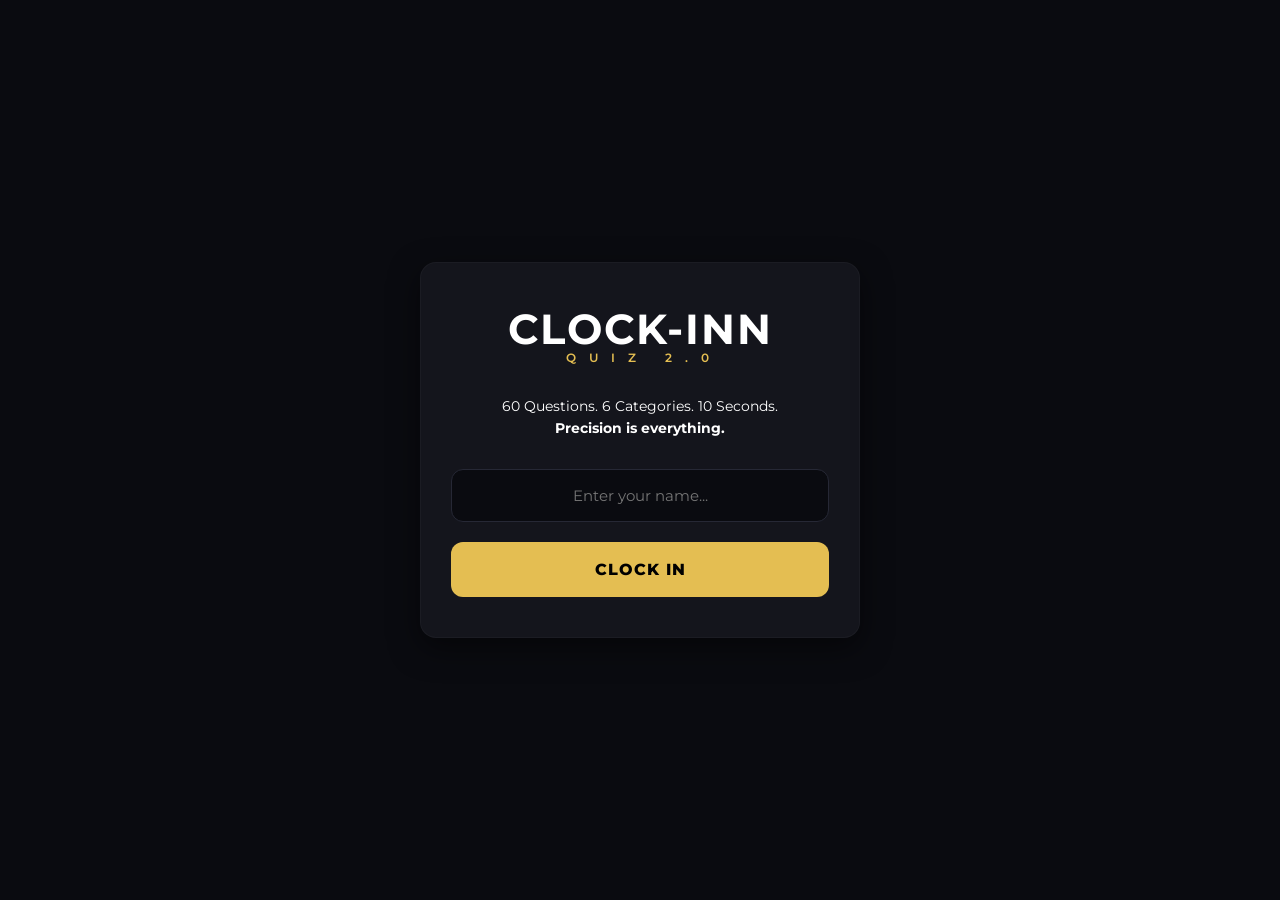
==== index.html @ 5dc10d78 "Add gear animation and update logo text" ====
<!DOCTYPE html>
<html lang="de">
<head>
    <meta charset="UTF-8">
    <meta name="viewport" content="width=device-width, initial-scale=1.0, maximum-scale=1.0, user-scalable=no">
    <title>Clock Inn Quiz 2.0</title>
    <link href="https://fonts.googleapis.com/css2?family=Montserrat:wght@400;500;600;700;800&display=swap" rel="stylesheet">
    <link rel="stylesheet" href="style.css">
</head>
<body>

    <div class="bg-gears">
        <div class="gear gear-1"></div>
        <div class="gear gear-2"></div>
        <div class="gear gear-3"></div>
    </div>

    <div id="app">
        <section id="start-screen" class="screen active">
            <div class="login-card">
                <div class="logo-container">
                    <h1 class="logo-text">CLOCK-INN</h1>
                    <p class="logo-sub">Q U I Z &nbsp; 2 . 0</p>
                </div>
                <div class="intro-text">
                    <p>60 Questions. 6 Categories. 10 Seconds.</p>
                    <p class="highlight">Precision is everything.</p>
                </div>
                <div class="input-group">
                    <input type="text" id="player-name" placeholder="Enter your name..." autocomplete="off">
                </div>
                <button id="start-btn" class="primary-btn">CLOCK IN</button>
            </div>
        </section>

        <section id="quiz-screen" class="screen">
            <header class="quiz-header">
                <span id="topic-display" class="category"></span>
                <span id="streak-badge" class="streak-badge"></span>
                <span id="phase-badge" class="phase-badge"></span>
                <span id="question-counter" class="question-progress"></span>
            </header>
            <div class="timer-section">
                <div class="timer-ring">
                    <div id="clock-hand"></div>
                    <span id="time-display">10</span>
                </div>
            </div>
            <div class="question-section">
                <h2 id="question-text"></h2>
            </div>
            <div id="answers-container" class="options-section"></div>
            <div class="score-section">
                <p>SCORE</p>
                <div id="score-container" class="score-container">
                    <span id="score-display">0</span>
                </div>
            </div>
        </section>

        <section id="event-screen" class="screen transition-screen">
            <h1 id="event-title"></h1>
            <p id="event-desc"></p>
        </section>

        <section id="result-screen" class="screen">
            <div class="login-card result-card">
                <h2>SHIFT ENDED</h2>
                <h3 id="result-name" class="result-name"></h3>
                <div class="stats-box">
                    <p>Final Score: <span id="final-score" class="highlight-score"></span></p>
                    <p>Max Streak: <span id="final-max-streak"></span></p>
                </div>
                <p id="mail-status" class="status-text">Transmitting Data...</p>
            </div>
        </section>
    </div>

    <script src="script.js"></script>
</body>
</html>
---- style.css ----
/* ================= GLOBALS ================= */
:root {
    --bg-main: #0a0b10;
    --bg-card: #14151c;
    --bg-input: #0a0b10;
    --bg-button: #1a1b24;
    --accent-yellow: #e4be52;
    --accent-orange: #f28b24;
    --accent-blue: #00e5ff;
    --color-correct: #2ecc71;
    --color-wrong: #e74c3c;
    --color-critical: #ff4757;
    --text-main: #ffffff;
    --text-muted: #a0a0a0;
    --border-color: #262835;
}

* {
    margin: 0;
    padding: 0;
    box-sizing: border-box;
    font-family: 'Montserrat', sans-serif;
    -webkit-tap-highlight-color: transparent;
}

body {
    background-color: var(--bg-main);
    color: var(--text-main);
    display: flex;
    justify-content: center;
    align-items: center;
    min-height: 100vh;
    overflow: hidden; 
    transition: box-shadow 1s ease, background-color 1s ease;
}

/* RED ALERT MODE - Pulsierende Vignette für Hard Mode */
body.red-alert-mode {
    box-shadow: inset 0 0 100px rgba(255, 71, 87, 0.15);
    animation: alert-pulse 2s infinite alternate;
}

@keyframes alert-pulse {
    0% { box-shadow: inset 0 0 50px rgba(255, 71, 87, 0.05); }
    100% { box-shadow: inset 0 0 150px rgba(255, 71, 87, 0.25); }
}

#app {
    width: 100%;
    max-width: 480px;
    height: 100vh;
    position: relative;
    display: flex;
    flex-direction: column;
}

/* ================= SCREEN LOGIC ================= */
.screen {
    width: 100%;
    height: 100%;
    display: none;
    flex-direction: column;
    padding: 20px;
    position: absolute;
    top: 0;
    left: 0;
    opacity: 0;
    transition: opacity 0.3s ease;
}

.screen.active {
    display: flex;
    opacity: 1;
    z-index: 10;
}

/* ================= START & RESULT SCREEN ================= */
#start-screen, #result-screen { justify-content: center; align-items: center; }

.login-card {
    background-color: var(--bg-card); width: 100%; border-radius: 16px; padding: 40px 30px;
    box-shadow: 0 10px 30px rgba(0, 0, 0, 0.5); display: flex; flex-direction: column; align-items: center;
    border: 1px solid rgba(255, 255, 255, 0.03);
}

.result-card { text-align: center; }
.result-name { color: var(--accent-yellow); font-size: 24px; margin: 10px 0 20px 0; }

.stats-box {
    background: var(--bg-main); width: 100%; padding: 20px; border-radius: 12px;
    margin-bottom: 20px; border: 1px solid var(--border-color);
}
.highlight-score { color: var(--accent-yellow); font-size: 24px; font-weight: 800; }
.status-text { font-size: 12px; color: var(--text-muted); }

.logo-container { text-align: center; margin-bottom: 30px; }
.logo-text { font-size: 42px; font-weight: 700; display: flex; align-items: center; justify-content: center; letter-spacing: 2px; }
.sun-icon { width: 36px; height: 36px; margin: 0 4px; filter: drop-shadow(0 0 10px rgba(228, 190, 82, 0.4)); }
.logo-sub { color: var(--accent-yellow); font-size: 12px; font-weight: 600; letter-spacing: 5px; margin-top: -5px; }

.intro-text { text-align: center; font-size: 14px; margin-bottom: 30px; line-height: 1.6; }
.intro-text .highlight { font-weight: 700; }

.input-group { width: 100%; margin-bottom: 20px; }
.input-group input {
    width: 100%; background-color: var(--bg-input); border: 1px solid var(--border-color); color: var(--text-main);
    padding: 16px; border-radius: 12px; font-size: 15px; text-align: center; outline: none; transition: 0.2s ease;
}
.input-group input:focus { border-color: var(--accent-yellow); }

.primary-btn {
    width: 100%; background-color: var(--accent-yellow); color: #000; border: none; padding: 18px;
    border-radius: 12px; font-size: 16px; font-weight: 800; letter-spacing: 1px; cursor: pointer; transition: 0.2s ease;
}
.primary-btn:active { transform: scale(0.97); background-color: #d1ab43; }

/* ================= QUIZ SCREEN ================= */
#quiz-screen { justify-content: space-between; }

.quiz-header {
    display: flex; justify-content: space-between; align-items: center;
    font-size: 11px; font-weight: 700; color: var(--text-muted); letter-spacing: 1px; margin-bottom: 20px;
}

.streak-badge { color: var(--accent-orange); font-size: 12px; font-weight: 800; opacity: 0; transition: opacity 0.3s ease; }
.streak-badge.active-streak { opacity: 1; text-shadow: 0 0 10px rgba(242, 139, 36, 0.6); animation: pulse 1s infinite; }
.streak-badge.blue-streak { color: var(--accent-blue); text-shadow: 0 0 10px rgba(0, 229, 255, 0.8); }

.phase-badge { color: var(--color-correct); font-size: 12px; font-weight: 800; display: none; text-shadow: 0 0 10px rgba(46, 204, 113, 0.8); }
.phase-badge.active { display: block; animation: pulse-fast 0.6s infinite alternate; }

.timer-section { display: flex; justify-content: center; margin-bottom: 30px; }
.timer-ring {
    position: relative; width: 120px; height: 120px; border-radius: 50%;
    border: 4px solid var(--accent-yellow); display: flex; justify-content: center; align-items: center;
    box-shadow: 0 0 20px rgba(228, 190, 82, 0.2), inset 0 0 10px rgba(228, 190, 82, 0.1);
}

#clock-hand {
    position: absolute; width: 4px; height: 50%; background-color: var(--accent-orange);
    bottom: 50%; left: 50%; transform-origin: bottom center; transform: translateX(-50%) rotate(0deg);
    border-radius: 4px; z-index: 1; transition: transform 0.05s linear;
}

#time-display { position: relative; z-index: 2; font-size: 36px; font-weight: 800; text-shadow: 0 0 10px rgba(0,0,0,0.8); }

.question-section { text-align: center; margin-bottom: 30px; padding: 0 10px; }
#question-text { font-size: 18px; font-weight: 700; line-height: 1.4; }

.options-section { display: flex; flex-direction: column; gap: 12px; margin-bottom: auto; }

.answer-btn {
    background-color: var(--bg-button); border: 1px solid var(--border-color); color: var(--text-main);
    padding: 18px; border-radius: 12px; font-size: 14px; font-weight: 600; letter-spacing: 0.5px;
    text-align: left; cursor: pointer; transition: all 0.2s ease; box-shadow: 0 4px 6px rgba(0, 0, 0, 0.1);
}
.answer-btn:active { transform: scale(0.98); }

.answer-btn.correct { background-color: var(--color-correct); border-color: var(--color-correct); color: #000; font-weight: 800; }
.answer-btn.wrong { background-color: var(--color-wrong); border-color: var(--color-wrong); color: #fff; font-weight: 800; }

/* ================= SCORE & FLAMES ================= */
.score-section { text-align: center; margin-top: 15px; padding-bottom: 20px; }
.score-section p { font-size: 12px; font-weight: 700; color: var(--text-muted); letter-spacing: 2px; margin-bottom: 5px; }

.score-container { display: inline-block; padding: 5px 20px; border-radius: 12px; transition: all 0.3s ease; }
#score-display { font-size: 28px; font-weight: 800; color: var(--accent-yellow); transition: all 0.3s ease; }

.score-container.flames-normal { animation: flicker-orange 0.4s infinite alternate; background: rgba(242, 139, 36, 0.1); }
.score-container.flames-normal #score-display { color: #fff; text-shadow: 0 0 10px #f28b24, 0 0 20px #ff4500, 0 0 30px #ff0000; }

.score-container.flames-blue { animation: flicker-blue 0.4s infinite alternate; background: rgba(0, 229, 255, 0.1); }
.score-container.flames-blue #score-display { color: #fff; text-shadow: 0 0 10px #00e5ff, 0 0 20px #0077ff, 0 0 30px #0000ff; }

/* ================= ANIMATIONS ================= */
@keyframes shake {
    0%, 100% { transform: translateX(0); }
    20%, 60% { transform: translateX(-8px); }
    40%, 80% { transform: translateX(8px); }
}
.shake-active { animation: shake 0.4s ease-in-out; }

@keyframes pulse { 0%, 100% { transform: scale(1); } 50% { transform: scale(1.08); } }
@keyframes pulse-fast { 0% { opacity: 0.5; } 100% { opacity: 1; transform: scale(1.05); } }

@keyframes flicker-orange {
    0% { box-shadow: 0 0 10px #f28b24, inset 0 0 10px #ff4500; }
    100% { box-shadow: 0 0 25px #ff4500, inset 0 0 15px #f28b24; }
}
@keyframes flicker-blue {
    0% { box-shadow: 0 0 10px #00e5ff, inset 0 0 10px #0077ff; }
    100% { box-shadow: 0 0 25px #0077ff, inset 0 0 15px #00e5ff; }
}

/* Transitions */
#event-screen { background: rgba(10, 11, 16, 0.95); backdrop-filter: blur(5px); justify-content: center; align-items: center; z-index: 100; }
#event-title { font-size: 28px; color: var(--accent-yellow); margin-bottom: 10px; letter-spacing: 2px; text-align: center; }
#event-desc { font-size: 16px; color: var(--text-main); margin-bottom: 30px; text-align: center; line-height: 1.5; }
#transition-countdown { font-size: 60px; font-weight: 800; color: var(--accent-orange); animation: pulse 0.8s infinite; }

.fade-in-overlay { display: flex !important; animation: fadeIn 0.4s ease forwards; }
@keyframes fadeIn { from { opacity: 0; } to { opacity: 1; } }

/* Glitch Effect für das Wort WARNING */
.glitch-text {
    color: var(--color-critical);
    font-weight: 800;
    position: relative;
    display: inline-block;
    animation: glitch-skew 1s infinite linear alternate-reverse;
}
.glitch-text::before, .glitch-text::after {
    content: attr(data-text); position: absolute; top: 0; left: 0; width: 100%; height: 100%;
}
.glitch-text::before { left: 2px; text-shadow: -2px 0 #00e5ff; clip: rect(44px, 450px, 56px, 0); animation: glitch-anim 5s infinite linear alternate-reverse; }
.glitch-text::after { left: -2px; text-shadow: -2px 0 #ff4757; clip: rect(44px, 450px, 56px, 0); animation: glitch-anim2 5s infinite linear alternate-reverse; }
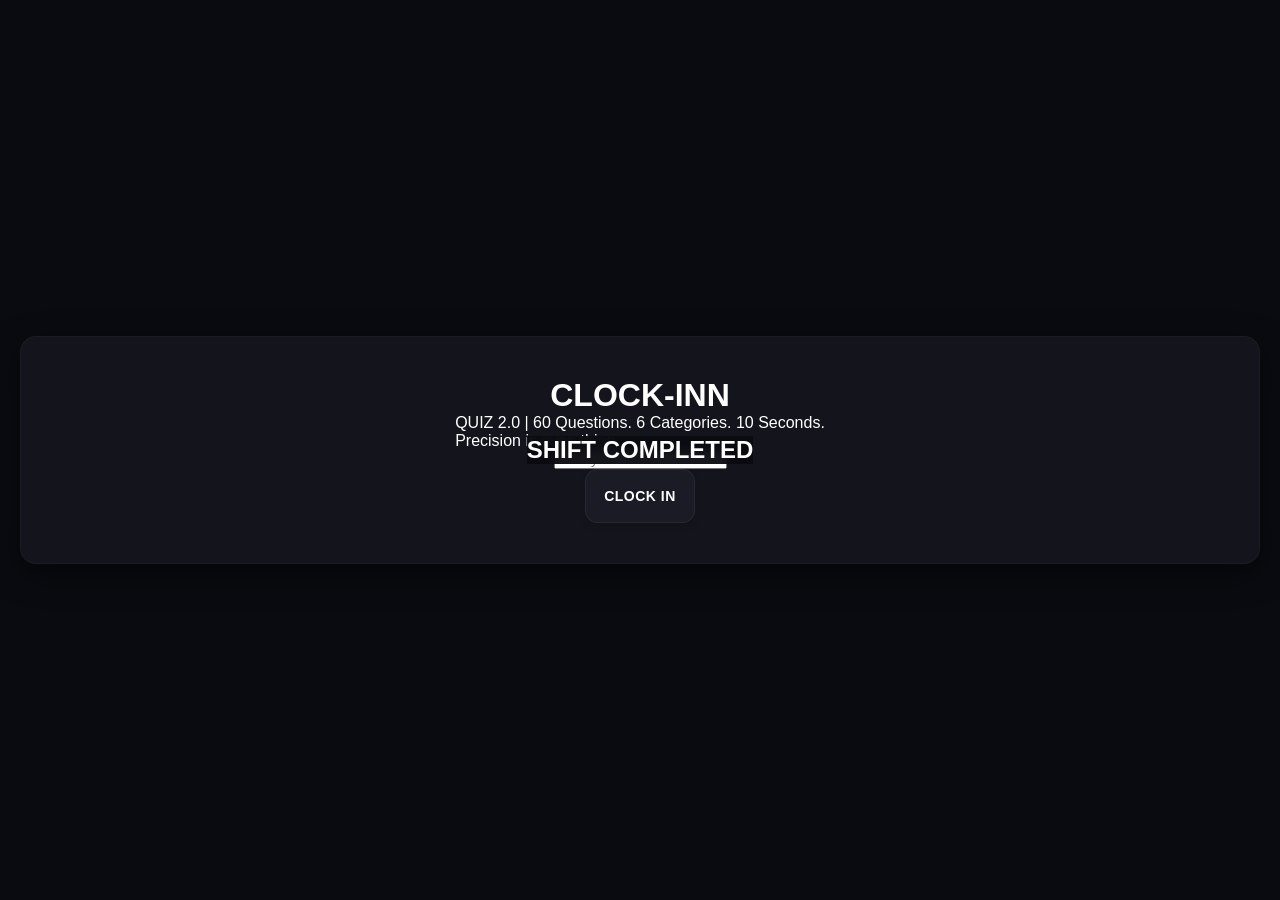
==== commit 2a5cf9b0: "Update HTML structure and content for quiz app" ====
--- a/index.html
+++ b/index.html
@@ -1,10 +1,9 @@
 <!DOCTYPE html>
-<html lang="de">
+<html lang="en">
 <head>
     <meta charset="UTF-8">
     <meta name="viewport" content="width=device-width, initial-scale=1.0, maximum-scale=1.0, user-scalable=no">
-    <title>Clock Inn Quiz 2.0</title>
-    <link href="https://fonts.googleapis.com/css2?family=Montserrat:wght@400;500;600;700;800&display=swap" rel="stylesheet">
+    <title>CLOCK-INN QUIZ 2.0</title>
     <link rel="stylesheet" href="style.css">
 </head>
 <body>
@@ -12,68 +11,38 @@
     <div class="bg-gears">
         <div class="gear gear-1"></div>
         <div class="gear gear-2"></div>
-        <div class="gear gear-3"></div>
     </div>
 
-    <div id="app">
-        <section id="start-screen" class="screen active">
-            <div class="login-card">
-                <div class="logo-container">
-                    <h1 class="logo-text">CLOCK-INN</h1>
-                    <p class="logo-sub">Q U I Z &nbsp; 2 . 0</p>
-                </div>
-                <div class="intro-text">
-                    <p>60 Questions. 6 Categories. 10 Seconds.</p>
-                    <p class="highlight">Precision is everything.</p>
-                </div>
-                <div class="input-group">
-                    <input type="text" id="player-name" placeholder="Enter your name..." autocomplete="off">
-                </div>
-                <button id="start-btn" class="primary-btn">CLOCK IN</button>
-            </div>
-        </section>
+    <div id="start-screen" class="screen active">
+        <div class="login-card">
+            <h1>CLOCK-INN</h1>
+            <p>QUIZ 2.0 | 60 Questions. 6 Categories. 10 Seconds.<br>Precision is everything.</p>
+            <input type="text" id="player-name" placeholder="Enter your name...">
+            <button id="start-btn" class="answer-btn">CLOCK IN</button>
+        </div>
+    </div>
 
-        <section id="quiz-screen" class="screen">
-            <header class="quiz-header">
-                <span id="topic-display" class="category"></span>
-                <span id="streak-badge" class="streak-badge"></span>
-                <span id="phase-badge" class="phase-badge"></span>
-                <span id="question-counter" class="question-progress"></span>
-            </header>
-            <div class="timer-section">
-                <div class="timer-ring">
-                    <div id="clock-hand"></div>
-                    <span id="time-display">10</span>
-                </div>
-            </div>
-            <div class="question-section">
-                <h2 id="question-text"></h2>
-            </div>
-            <div id="answers-container" class="options-section"></div>
-            <div class="score-section">
-                <p>SCORE</p>
-                <div id="score-container" class="score-container">
-                    <span id="score-display">0</span>
-                </div>
-            </div>
-        </section>
+    <div id="quiz-screen" class="screen">
+        <div id="phase-badge"></div>
+        <div class="timer-ring">
+            <span id="time-display">10</span>
+            <div id="clock-hand"></div>
+        </div>
+        <h2 id="topic-display">TOPIC</h2>
+        <p id="question-text"></p>
+        <div id="answers-container"></div>
+        <div style="margin-top: 20px;">Score: <span id="score-display">0</span></div>
+    </div>
 
-        <section id="event-screen" class="screen transition-screen">
-            <h1 id="event-title"></h1>
-            <p id="event-desc"></p>
-        </section>
+    <div id="event-screen">
+        <h2>SHIFT COMPLETED</h2>
+    </div>
 
-        <section id="result-screen" class="screen">
-            <div class="login-card result-card">
-                <h2>SHIFT ENDED</h2>
-                <h3 id="result-name" class="result-name"></h3>
-                <div class="stats-box">
-                    <p>Final Score: <span id="final-score" class="highlight-score"></span></p>
-                    <p>Max Streak: <span id="final-max-streak"></span></p>
-                </div>
-                <p id="mail-status" class="status-text">Transmitting Data...</p>
-            </div>
-        </section>
+    <div id="result-screen" class="screen">
+        <div class="login-card">
+            <h1>SHIFT ENDED</h1>
+            <p>Total Score: <span id="final-score">0</span></p>
+        </div>
     </div>
 
     <script src="script.js"></script>
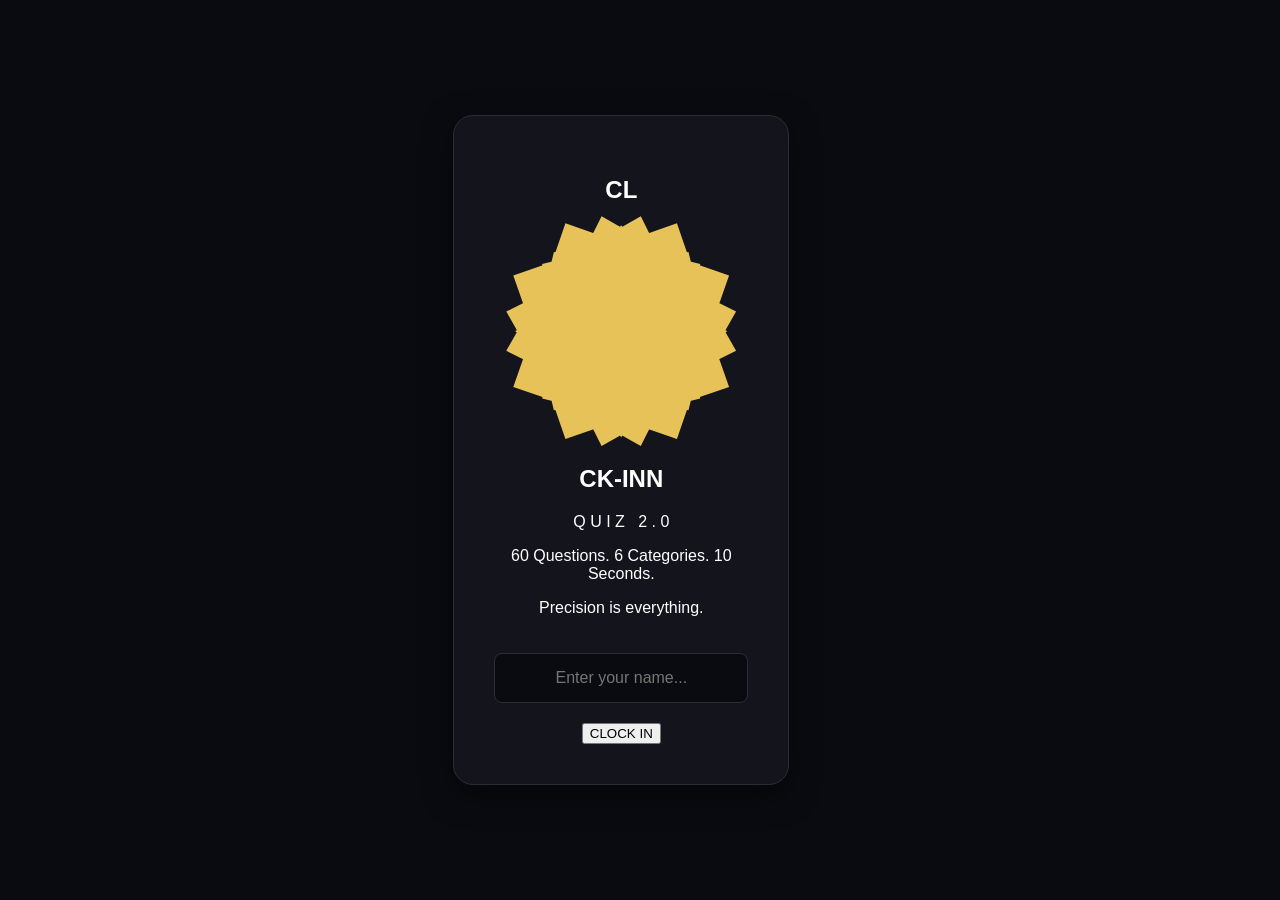
==== commit 68a9ae75: "Update index.html" ====
--- a/index.html
+++ b/index.html
@@ -1,48 +1,86 @@
 <!DOCTYPE html>
-<html lang="en">
+<html lang="de">
 <head>
     <meta charset="UTF-8">
     <meta name="viewport" content="width=device-width, initial-scale=1.0, maximum-scale=1.0, user-scalable=no">
-    <title>CLOCK-INN QUIZ 2.0</title>
+    <title>Clock Inn Quiz 2.0</title>
+    <link href="https://fonts.googleapis.com/css2?family=Montserrat:wght@400;500;600;700;800&display=swap" rel="stylesheet">
     <link rel="stylesheet" href="style.css">
 </head>
 <body>
 
-    <div class="bg-gears">
-        <div class="gear gear-1"></div>
-        <div class="gear gear-2"></div>
-    </div>
+    <div id="app">
+        
+        <section id="start-screen" class="screen active">
+            <div class="login-card">
+                <div class="logo-container">
+                    <h1 class="logo-text">
+                        CL<svg class="sun-icon" viewBox="0 0 24 24" fill="#e6c258" xmlns="http://www.w3.org/2000/svg"><path d="M12 2L14.39 5.26L18.35 4.54L19.29 8.38L22.84 10.15L20.89 13.58L22.18 17.26L18.52 18.52L17.26 22.18L13.58 20.89L10.15 22.84L8.38 19.29L4.54 18.35L5.26 14.39L2 12L5.26 9.61L4.54 5.65L8.38 4.71L10.15 1.16L13.58 3.11L17.26 1.82L18.52 5.48L22.18 6.74L20.89 10.42L22.84 13.85L19.29 15.62L18.35 19.46L14.39 18.74L12 22L9.61 18.74L5.65 19.46L4.71 15.62L1.16 13.85L3.11 10.42L1.82 6.74L5.48 5.48L6.74 1.82L10.42 3.11L13.85 1.16L15.62 4.71L19.46 5.65L18.74 9.61L22 12L18.74 14.39L19.46 18.35L15.62 19.29L13.85 22.84L10.42 20.89L6.74 22.18L5.48 18.52L1.82 17.26L3.11 13.58L1.16 10.15L4.71 8.38L5.65 4.54L9.61 5.26L12 2Z"/></svg>CK-INN
+                    </h1>
+                    <p class="logo-sub">Q U I Z &nbsp; 2 . 0</p>
+                </div>
+                
+                <div class="intro-text">
+                    <p>60 Questions. 6 Categories. 10 Seconds.</p>
+                    <p class="highlight">Precision is everything.</p>
+                </div>
 
-    <div id="start-screen" class="screen active">
-        <div class="login-card">
-            <h1>CLOCK-INN</h1>
-            <p>QUIZ 2.0 | 60 Questions. 6 Categories. 10 Seconds.<br>Precision is everything.</p>
-            <input type="text" id="player-name" placeholder="Enter your name...">
-            <button id="start-btn" class="answer-btn">CLOCK IN</button>
-        </div>
-    </div>
+                <div class="input-group">
+                    <input type="text" id="player-name" placeholder="Enter your name..." autocomplete="off">
+                </div>
 
-    <div id="quiz-screen" class="screen">
-        <div id="phase-badge"></div>
-        <div class="timer-ring">
-            <span id="time-display">10</span>
-            <div id="clock-hand"></div>
-        </div>
-        <h2 id="topic-display">TOPIC</h2>
-        <p id="question-text"></p>
-        <div id="answers-container"></div>
-        <div style="margin-top: 20px;">Score: <span id="score-display">0</span></div>
-    </div>
+                <button id="start-btn" class="primary-btn">CLOCK IN</button>
+            </div>
+        </section>
 
-    <div id="event-screen">
-        <h2>SHIFT COMPLETED</h2>
-    </div>
+        <section id="quiz-screen" class="screen">
+            <header class="quiz-header">
+                <span id="topic-display" class="category"></span>
+                <span id="streak-badge" class="streak-badge"></span>
+                <span id="question-counter" class="question-progress"></span>
+            </header>
 
-    <div id="result-screen" class="screen">
-        <div class="login-card">
-            <h1>SHIFT ENDED</h1>
-            <p>Total Score: <span id="final-score">0</span></p>
-        </div>
+            <div class="timer-section">
+                <div class="timer-ring">
+                    <div id="clock-hand"></div>
+                    <span id="time-display">10</span>
+                </div>
+            </div>
+
+            <div class="question-section">
+                <h2 id="question-text"></h2>
+            </div>
+
+            <div id="answers-container" class="options-section">
+                </div>
+
+            <div class="score-section">
+                <p>SCORE</p>
+                <div id="score-container" class="score-container">
+                    <span id="score-display">0</span>
+                </div>
+            </div>
+        </section>
+
+        <section id="event-screen" class="screen transition-screen">
+            <h1 id="event-title"></h1>
+            <p id="event-desc"></p>
+        </section>
+
+        <section id="result-screen" class="screen">
+            <div class="login-card result-card">
+                <h2>SHIFT ENDED</h2>
+                <h3 id="result-name" class="result-name"></h3>
+                
+                <div class="stats-box">
+                    <p>Final Score: <span id="final-score" class="highlight-score"></span></p>
+                    <p>Max Streak: <span id="final-max-streak"></span></p>
+                </div>
+                
+                <p id="mail-status" class="status-text">Transmitting Data...</p>
+            </div>
+        </section>
+
     </div>
 
     <script src="script.js"></script>
--- a/style.css
+++ b/style.css
@@ -1,216 +1,82 @@
-/* ================= GLOBALS ================= */
 :root {
     --bg-main: #0a0b10;
     --bg-card: #14151c;
-    --bg-input: #0a0b10;
-    --bg-button: #1a1b24;
+    --border-color: #2a2d37;
     --accent-yellow: #e4be52;
-    --accent-orange: #f28b24;
-    --accent-blue: #00e5ff;
     --color-correct: #2ecc71;
     --color-wrong: #e74c3c;
-    --color-critical: #ff4757;
     --text-main: #ffffff;
-    --text-muted: #a0a0a0;
-    --border-color: #262835;
+    --text-dim: #a0a0a0;
 }
 
-* {
-    margin: 0;
-    padding: 0;
-    box-sizing: border-box;
-    font-family: 'Montserrat', sans-serif;
-    -webkit-tap-highlight-color: transparent;
+body { 
+    background-color: var(--bg-main); 
+    color: var(--text-main); 
+    font-family: 'Segoe UI', 'Roboto', sans-serif; 
+    margin: 0; 
+    display: flex; 
+    justify-content: center; 
+    align-items: center; 
+    height: 100vh; 
+    overflow: hidden; 
 }
 
-body {
-    background-color: var(--bg-main);
-    color: var(--text-main);
-    display: flex;
-    justify-content: center;
-    align-items: center;
-    min-height: 100vh;
-    overflow: hidden; 
-    transition: box-shadow 1s ease, background-color 1s ease;
+/* --- HINTERGRUND & ATMOSPHÄRE --- */
+.bg-gears { position: fixed; top: 0; left: 0; width: 100vw; height: 100vh; pointer-events: none; z-index: 0; opacity: 0.1; }
+.gear { position: absolute; border: 20px solid var(--accent-yellow); border-radius: 50%; animation: spin 30s linear infinite; }
+.gear-1 { width: 400px; height: 400px; top: -100px; left: -100px; }
+.gear-2 { width: 500px; height: 500px; bottom: -150px; right: -150px; animation-direction: reverse; }
+@keyframes spin { 100% { transform: rotate(360deg); } }
+
+/* --- KARTEN-LAYOUT --- */
+.screen { display: none; flex-direction: column; align-items: center; width: 90%; max-width: 450px; z-index: 1; text-align: center; }
+.screen.active { display: flex; animation: fadeIn 0.5s ease; }
+
+.login-card { 
+    background: var(--bg-card); padding: 40px; border-radius: 20px; 
+    border: 1px solid var(--border-color); box-shadow: 0 10px 30px rgba(0,0,0,0.5);
+    width: 100%; box-sizing: border-box;
 }
 
-/* RED ALERT MODE - Pulsierende Vignette für Hard Mode */
-body.red-alert-mode {
-    box-shadow: inset 0 0 100px rgba(255, 71, 87, 0.15);
-    animation: alert-pulse 2s infinite alternate;
+/* --- TIMER & ANZEIGEN --- */
+.timer-ring { 
+    width: 140px; height: 140px; border: 6px solid var(--border-color); border-radius: 50%; 
+    position: relative; display: flex; justify-content: center; align-items: center; 
+    font-size: 2.8rem; font-weight: 800; color: var(--accent-yellow); margin-bottom: 20px;
+}
+#clock-hand { 
+    position: absolute; top: 50%; left: 50%; width: 3px; height: 60px; 
+    background: var(--accent-yellow); transform-origin: bottom; 
+    transition: transform 0.05s linear;
 }
 
-@keyframes alert-pulse {
-    0% { box-shadow: inset 0 0 50px rgba(255, 71, 87, 0.05); }
-    100% { box-shadow: inset 0 0 150px rgba(255, 71, 87, 0.25); }
+/* --- BUTTONS --- */
+.answer-btn { 
+    width: 100%; padding: 18px; margin: 10px 0; background: #1c1f26; 
+    color: #fff; border: 1px solid var(--border-color); border-radius: 10px; 
+    cursor: pointer; font-weight: 600; font-size: 1rem; transition: 0.2s;
+}
+.answer-btn:hover { background: #262a36; border-color: var(--accent-yellow); }
+.answer-btn.correct { background: var(--color-correct) !important; border-color: #27ae60; color: #000; }
+.answer-btn.wrong { background: var(--color-wrong) !important; border-color: #c0392b; }
+
+/* --- INPUT & TEXT --- */
+input { 
+    width: 100%; padding: 15px; margin: 20px 0; border-radius: 8px; 
+    border: 1px solid var(--border-color); text-align: center; 
+    background: #0a0b10; color: white; font-size: 1rem; box-sizing: border-box;
 }
 
-#app {
-    width: 100%;
-    max-width: 480px;
-    height: 100vh;
-    position: relative;
-    display: flex;
-    flex-direction: column;
+/* --- SPEZIALMODI & ANIMATIONEN --- */
+.red-alert-mode { background-color: #1a0000 !important; transition: 1s; }
+#phase-badge { color: var(--color-wrong); font-weight: 900; letter-spacing: 2px; text-transform: uppercase; margin-bottom: 10px; opacity: 0; }
+#phase-badge.active { opacity: 1; animation: blink 1s infinite; }
+
+@keyframes blink { 50% { opacity: 0.3; } }
+@keyframes fadeIn { from { opacity: 0; transform: translateY(20px); } to { opacity: 1; transform: translateY(0); } }
+
+#event-screen { 
+    position: fixed; top: 0; left: 0; width: 100%; height: 100%; 
+    background: rgba(0,0,0,0.95); display: none; justify-content: center; 
+    align-items: center; z-index: 99; flex-direction: column;
 }
-
-/* ================= SCREEN LOGIC ================= */
-.screen {
-    width: 100%;
-    height: 100%;
-    display: none;
-    flex-direction: column;
-    padding: 20px;
-    position: absolute;
-    top: 0;
-    left: 0;
-    opacity: 0;
-    transition: opacity 0.3s ease;
-}
-
-.screen.active {
-    display: flex;
-    opacity: 1;
-    z-index: 10;
-}
-
-/* ================= START & RESULT SCREEN ================= */
-#start-screen, #result-screen { justify-content: center; align-items: center; }
-
-.login-card {
-    background-color: var(--bg-card); width: 100%; border-radius: 16px; padding: 40px 30px;
-    box-shadow: 0 10px 30px rgba(0, 0, 0, 0.5); display: flex; flex-direction: column; align-items: center;
-    border: 1px solid rgba(255, 255, 255, 0.03);
-}
-
-.result-card { text-align: center; }
-.result-name { color: var(--accent-yellow); font-size: 24px; margin: 10px 0 20px 0; }
-
-.stats-box {
-    background: var(--bg-main); width: 100%; padding: 20px; border-radius: 12px;
-    margin-bottom: 20px; border: 1px solid var(--border-color);
-}
-.highlight-score { color: var(--accent-yellow); font-size: 24px; font-weight: 800; }
-.status-text { font-size: 12px; color: var(--text-muted); }
-
-.logo-container { text-align: center; margin-bottom: 30px; }
-.logo-text { font-size: 42px; font-weight: 700; display: flex; align-items: center; justify-content: center; letter-spacing: 2px; }
-.sun-icon { width: 36px; height: 36px; margin: 0 4px; filter: drop-shadow(0 0 10px rgba(228, 190, 82, 0.4)); }
-.logo-sub { color: var(--accent-yellow); font-size: 12px; font-weight: 600; letter-spacing: 5px; margin-top: -5px; }
-
-.intro-text { text-align: center; font-size: 14px; margin-bottom: 30px; line-height: 1.6; }
-.intro-text .highlight { font-weight: 700; }
-
-.input-group { width: 100%; margin-bottom: 20px; }
-.input-group input {
-    width: 100%; background-color: var(--bg-input); border: 1px solid var(--border-color); color: var(--text-main);
-    padding: 16px; border-radius: 12px; font-size: 15px; text-align: center; outline: none; transition: 0.2s ease;
-}
-.input-group input:focus { border-color: var(--accent-yellow); }
-
-.primary-btn {
-    width: 100%; background-color: var(--accent-yellow); color: #000; border: none; padding: 18px;
-    border-radius: 12px; font-size: 16px; font-weight: 800; letter-spacing: 1px; cursor: pointer; transition: 0.2s ease;
-}
-.primary-btn:active { transform: scale(0.97); background-color: #d1ab43; }
-
-/* ================= QUIZ SCREEN ================= */
-#quiz-screen { justify-content: space-between; }
-
-.quiz-header {
-    display: flex; justify-content: space-between; align-items: center;
-    font-size: 11px; font-weight: 700; color: var(--text-muted); letter-spacing: 1px; margin-bottom: 20px;
-}
-
-.streak-badge { color: var(--accent-orange); font-size: 12px; font-weight: 800; opacity: 0; transition: opacity 0.3s ease; }
-.streak-badge.active-streak { opacity: 1; text-shadow: 0 0 10px rgba(242, 139, 36, 0.6); animation: pulse 1s infinite; }
-.streak-badge.blue-streak { color: var(--accent-blue); text-shadow: 0 0 10px rgba(0, 229, 255, 0.8); }
-
-.phase-badge { color: var(--color-correct); font-size: 12px; font-weight: 800; display: none; text-shadow: 0 0 10px rgba(46, 204, 113, 0.8); }
-.phase-badge.active { display: block; animation: pulse-fast 0.6s infinite alternate; }
-
-.timer-section { display: flex; justify-content: center; margin-bottom: 30px; }
-.timer-ring {
-    position: relative; width: 120px; height: 120px; border-radius: 50%;
-    border: 4px solid var(--accent-yellow); display: flex; justify-content: center; align-items: center;
-    box-shadow: 0 0 20px rgba(228, 190, 82, 0.2), inset 0 0 10px rgba(228, 190, 82, 0.1);
-}
-
-#clock-hand {
-    position: absolute; width: 4px; height: 50%; background-color: var(--accent-orange);
-    bottom: 50%; left: 50%; transform-origin: bottom center; transform: translateX(-50%) rotate(0deg);
-    border-radius: 4px; z-index: 1; transition: transform 0.05s linear;
-}
-
-#time-display { position: relative; z-index: 2; font-size: 36px; font-weight: 800; text-shadow: 0 0 10px rgba(0,0,0,0.8); }
-
-.question-section { text-align: center; margin-bottom: 30px; padding: 0 10px; }
-#question-text { font-size: 18px; font-weight: 700; line-height: 1.4; }
-
-.options-section { display: flex; flex-direction: column; gap: 12px; margin-bottom: auto; }
-
-.answer-btn {
-    background-color: var(--bg-button); border: 1px solid var(--border-color); color: var(--text-main);
-    padding: 18px; border-radius: 12px; font-size: 14px; font-weight: 600; letter-spacing: 0.5px;
-    text-align: left; cursor: pointer; transition: all 0.2s ease; box-shadow: 0 4px 6px rgba(0, 0, 0, 0.1);
-}
-.answer-btn:active { transform: scale(0.98); }
-
-.answer-btn.correct { background-color: var(--color-correct); border-color: var(--color-correct); color: #000; font-weight: 800; }
-.answer-btn.wrong { background-color: var(--color-wrong); border-color: var(--color-wrong); color: #fff; font-weight: 800; }
-
-/* ================= SCORE & FLAMES ================= */
-.score-section { text-align: center; margin-top: 15px; padding-bottom: 20px; }
-.score-section p { font-size: 12px; font-weight: 700; color: var(--text-muted); letter-spacing: 2px; margin-bottom: 5px; }
-
-.score-container { display: inline-block; padding: 5px 20px; border-radius: 12px; transition: all 0.3s ease; }
-#score-display { font-size: 28px; font-weight: 800; color: var(--accent-yellow); transition: all 0.3s ease; }
-
-.score-container.flames-normal { animation: flicker-orange 0.4s infinite alternate; background: rgba(242, 139, 36, 0.1); }
-.score-container.flames-normal #score-display { color: #fff; text-shadow: 0 0 10px #f28b24, 0 0 20px #ff4500, 0 0 30px #ff0000; }
-
-.score-container.flames-blue { animation: flicker-blue 0.4s infinite alternate; background: rgba(0, 229, 255, 0.1); }
-.score-container.flames-blue #score-display { color: #fff; text-shadow: 0 0 10px #00e5ff, 0 0 20px #0077ff, 0 0 30px #0000ff; }
-
-/* ================= ANIMATIONS ================= */
-@keyframes shake {
-    0%, 100% { transform: translateX(0); }
-    20%, 60% { transform: translateX(-8px); }
-    40%, 80% { transform: translateX(8px); }
-}
-.shake-active { animation: shake 0.4s ease-in-out; }
-
-@keyframes pulse { 0%, 100% { transform: scale(1); } 50% { transform: scale(1.08); } }
-@keyframes pulse-fast { 0% { opacity: 0.5; } 100% { opacity: 1; transform: scale(1.05); } }
-
-@keyframes flicker-orange {
-    0% { box-shadow: 0 0 10px #f28b24, inset 0 0 10px #ff4500; }
-    100% { box-shadow: 0 0 25px #ff4500, inset 0 0 15px #f28b24; }
-}
-@keyframes flicker-blue {
-    0% { box-shadow: 0 0 10px #00e5ff, inset 0 0 10px #0077ff; }
-    100% { box-shadow: 0 0 25px #0077ff, inset 0 0 15px #00e5ff; }
-}
-
-/* Transitions */
-#event-screen { background: rgba(10, 11, 16, 0.95); backdrop-filter: blur(5px); justify-content: center; align-items: center; z-index: 100; }
-#event-title { font-size: 28px; color: var(--accent-yellow); margin-bottom: 10px; letter-spacing: 2px; text-align: center; }
-#event-desc { font-size: 16px; color: var(--text-main); margin-bottom: 30px; text-align: center; line-height: 1.5; }
-#transition-countdown { font-size: 60px; font-weight: 800; color: var(--accent-orange); animation: pulse 0.8s infinite; }
-
-.fade-in-overlay { display: flex !important; animation: fadeIn 0.4s ease forwards; }
-@keyframes fadeIn { from { opacity: 0; } to { opacity: 1; } }
-
-/* Glitch Effect für das Wort WARNING */
-.glitch-text {
-    color: var(--color-critical);
-    font-weight: 800;
-    position: relative;
-    display: inline-block;
-    animation: glitch-skew 1s infinite linear alternate-reverse;
-}
-.glitch-text::before, .glitch-text::after {
-    content: attr(data-text); position: absolute; top: 0; left: 0; width: 100%; height: 100%;
-}
-.glitch-text::before { left: 2px; text-shadow: -2px 0 #00e5ff; clip: rect(44px, 450px, 56px, 0); animation: glitch-anim 5s infinite linear alternate-reverse; }
-.glitch-text::after { left: -2px; text-shadow: -2px 0 #ff4757; clip: rect(44px, 450px, 56px, 0); animation: glitch-anim2 5s infinite linear alternate-reverse; }
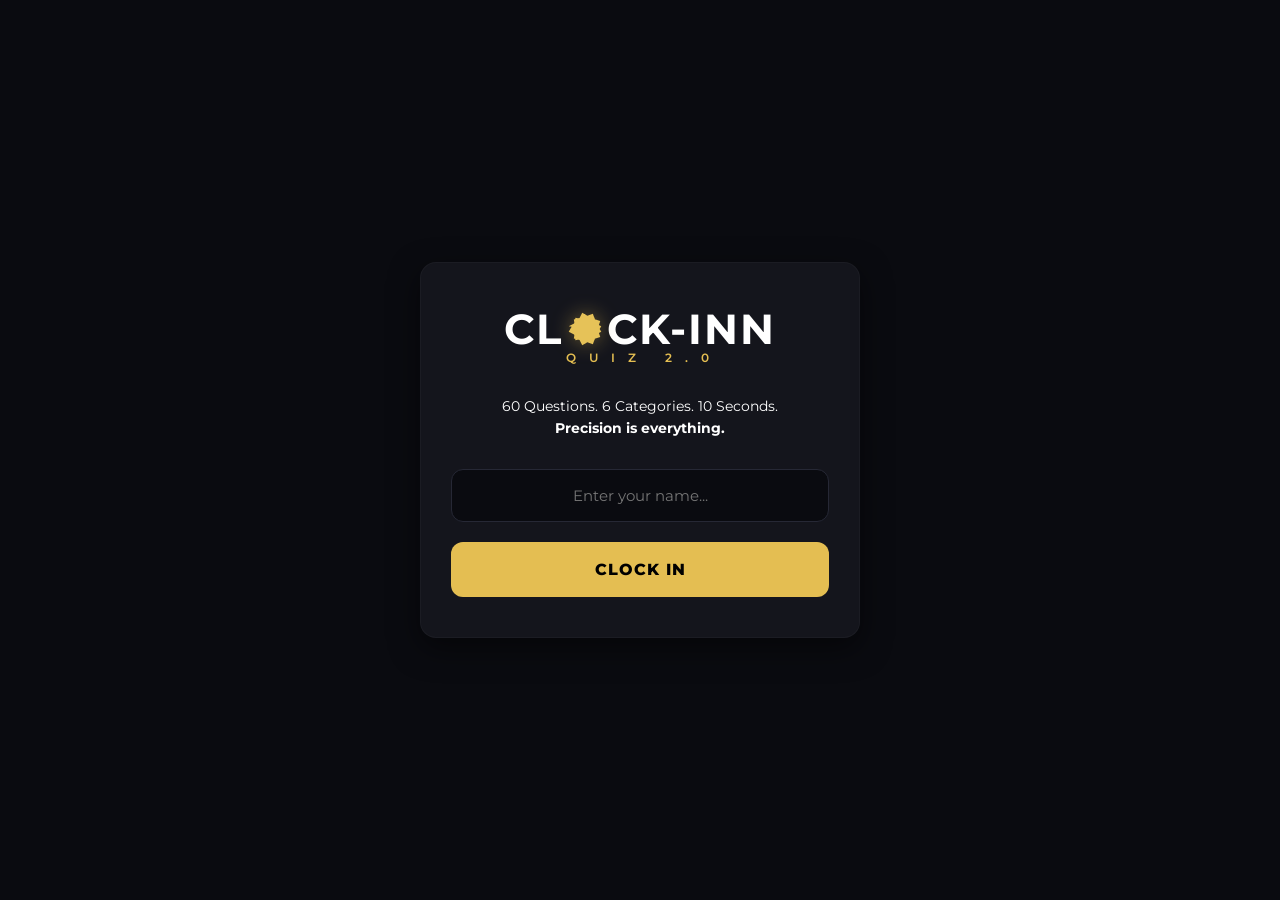
==== commit 14257280: "Update logo text and structure in index.html" ====
--- a/index.html
+++ b/index.html
@@ -15,7 +15,7 @@
             <div class="login-card">
                 <div class="logo-container">
                     <h1 class="logo-text">
-                        CL<svg class="sun-icon" viewBox="0 0 24 24" fill="#e6c258" xmlns="http://www.w3.org/2000/svg"><path d="M12 2L14.39 5.26L18.35 4.54L19.29 8.38L22.84 10.15L20.89 13.58L22.18 17.26L18.52 18.52L17.26 22.18L13.58 20.89L10.15 22.84L8.38 19.29L4.54 18.35L5.26 14.39L2 12L5.26 9.61L4.54 5.65L8.38 4.71L10.15 1.16L13.58 3.11L17.26 1.82L18.52 5.48L22.18 6.74L20.89 10.42L22.84 13.85L19.29 15.62L18.35 19.46L14.39 18.74L12 22L9.61 18.74L5.65 19.46L4.71 15.62L1.16 13.85L3.11 10.42L1.82 6.74L5.48 5.48L6.74 1.82L10.42 3.11L13.85 1.16L15.62 4.71L19.46 5.65L18.74 9.61L22 12L18.74 14.39L19.46 18.35L15.62 19.29L13.85 22.84L10.42 20.89L6.74 22.18L5.48 18.52L1.82 17.26L3.11 13.58L1.16 10.15L4.71 8.38L5.65 4.54L9.61 5.26L12 2Z"/></svg>CK-INN
+                        CL<svg class="sun-icon" viewBox="0 0 24 24" fill="#e6c258" xmlns="http://www.w3.org/2000/svg"><path d="M12 2L14.39 5.26L18.35 4.54L19.29 8.38L22.84 10.15L20.89 13.58L22.18 17.26L18.52 18.52L17.26 22.18L13.58 20.89L10.15 22.84L8.38 19.29L4.54 18.35L5.26 14.39L2 12L5.26 9.61L4.54 5.65L8.38 4.71L10.15 1.16L13.58 3.11L17.26 1.82L18.52 5.48L22.18 6.74L20.89 10.42L22.84 13.85L19.29 15.62L18.35 19.46L14.39 18.74L12 22L9.61 18.74L5.65 19.46L4.71 15.62L1.16 13.85L3.11 10.42L1.16 10.15L4.71 8.38L5.65 4.54L9.61 5.26L12 2Z"/></svg>CK-INN
                     </h1>
                     <p class="logo-sub">Q U I Z &nbsp; 2 . 0</p>
                 </div>
@@ -52,7 +52,7 @@
             </div>
 
             <div id="answers-container" class="options-section">
-                </div>
+            </div>
 
             <div class="score-section">
                 <p>SCORE</p>
--- a/style.css
+++ b/style.css
@@ -1,82 +1,198 @@
+/* ================= GLOBALS ================= */
 :root {
     --bg-main: #0a0b10;
     --bg-card: #14151c;
-    --border-color: #2a2d37;
+    --bg-input: #0a0b10;
+    --bg-button: #1a1b24;
     --accent-yellow: #e4be52;
+    --accent-orange: #f28b24;
+    --accent-blue: #00e5ff;
     --color-correct: #2ecc71;
     --color-wrong: #e74c3c;
     --text-main: #ffffff;
-    --text-dim: #a0a0a0;
+    --text-muted: #a0a0a0;
+    --border-color: #262835;
 }
 
-body { 
-    background-color: var(--bg-main); 
-    color: var(--text-main); 
-    font-family: 'Segoe UI', 'Roboto', sans-serif; 
-    margin: 0; 
-    display: flex; 
-    justify-content: center; 
-    align-items: center; 
-    height: 100vh; 
+* {
+    margin: 0;
+    padding: 0;
+    box-sizing: border-box;
+    font-family: 'Montserrat', sans-serif;
+    -webkit-tap-highlight-color: transparent;
+}
+
+body {
+    background-color: var(--bg-main);
+    color: var(--text-main);
+    display: flex;
+    justify-content: center;
+    align-items: center;
+    min-height: 100vh;
     overflow: hidden; 
 }
 
-/* --- HINTERGRUND & ATMOSPHÄRE --- */
-.bg-gears { position: fixed; top: 0; left: 0; width: 100vw; height: 100vh; pointer-events: none; z-index: 0; opacity: 0.1; }
-.gear { position: absolute; border: 20px solid var(--accent-yellow); border-radius: 50%; animation: spin 30s linear infinite; }
-.gear-1 { width: 400px; height: 400px; top: -100px; left: -100px; }
-.gear-2 { width: 500px; height: 500px; bottom: -150px; right: -150px; animation-direction: reverse; }
-@keyframes spin { 100% { transform: rotate(360deg); } }
-
-/* --- KARTEN-LAYOUT --- */
-.screen { display: none; flex-direction: column; align-items: center; width: 90%; max-width: 450px; z-index: 1; text-align: center; }
-.screen.active { display: flex; animation: fadeIn 0.5s ease; }
-
-.login-card { 
-    background: var(--bg-card); padding: 40px; border-radius: 20px; 
-    border: 1px solid var(--border-color); box-shadow: 0 10px 30px rgba(0,0,0,0.5);
-    width: 100%; box-sizing: border-box;
+#app {
+    width: 100%;
+    max-width: 480px;
+    height: 100vh;
+    position: relative;
+    display: flex;
+    flex-direction: column;
 }
 
-/* --- TIMER & ANZEIGEN --- */
-.timer-ring { 
-    width: 140px; height: 140px; border: 6px solid var(--border-color); border-radius: 50%; 
-    position: relative; display: flex; justify-content: center; align-items: center; 
-    font-size: 2.8rem; font-weight: 800; color: var(--accent-yellow); margin-bottom: 20px;
-}
-#clock-hand { 
-    position: absolute; top: 50%; left: 50%; width: 3px; height: 60px; 
-    background: var(--accent-yellow); transform-origin: bottom; 
-    transition: transform 0.05s linear;
+/* ================= SCREEN LOGIC ================= */
+.screen {
+    width: 100%;
+    height: 100%;
+    display: none;
+    flex-direction: column;
+    padding: 20px;
+    position: absolute;
+    top: 0;
+    left: 0;
+    opacity: 0;
+    transition: opacity 0.3s ease;
 }
 
-/* --- BUTTONS --- */
-.answer-btn { 
-    width: 100%; padding: 18px; margin: 10px 0; background: #1c1f26; 
-    color: #fff; border: 1px solid var(--border-color); border-radius: 10px; 
-    cursor: pointer; font-weight: 600; font-size: 1rem; transition: 0.2s;
-}
-.answer-btn:hover { background: #262a36; border-color: var(--accent-yellow); }
-.answer-btn.correct { background: var(--color-correct) !important; border-color: #27ae60; color: #000; }
-.answer-btn.wrong { background: var(--color-wrong) !important; border-color: #c0392b; }
-
-/* --- INPUT & TEXT --- */
-input { 
-    width: 100%; padding: 15px; margin: 20px 0; border-radius: 8px; 
-    border: 1px solid var(--border-color); text-align: center; 
-    background: #0a0b10; color: white; font-size: 1rem; box-sizing: border-box;
+.screen.active {
+    display: flex;
+    opacity: 1;
+    z-index: 10;
 }
 
-/* --- SPEZIALMODI & ANIMATIONEN --- */
-.red-alert-mode { background-color: #1a0000 !important; transition: 1s; }
-#phase-badge { color: var(--color-wrong); font-weight: 900; letter-spacing: 2px; text-transform: uppercase; margin-bottom: 10px; opacity: 0; }
-#phase-badge.active { opacity: 1; animation: blink 1s infinite; }
+/* ================= START & RESULT SCREEN ================= */
+#start-screen, #result-screen {
+    justify-content: center;
+    align-items: center;
+}
 
-@keyframes blink { 50% { opacity: 0.3; } }
-@keyframes fadeIn { from { opacity: 0; transform: translateY(20px); } to { opacity: 1; transform: translateY(0); } }
+.login-card {
+    background-color: var(--bg-card);
+    width: 100%;
+    border-radius: 16px;
+    padding: 40px 30px;
+    box-shadow: 0 10px 30px rgba(0, 0, 0, 0.5);
+    display: flex;
+    flex-direction: column;
+    align-items: center;
+    border: 1px solid rgba(255, 255, 255, 0.03);
+}
 
-#event-screen { 
-    position: fixed; top: 0; left: 0; width: 100%; height: 100%; 
-    background: rgba(0,0,0,0.95); display: none; justify-content: center; 
-    align-items: center; z-index: 99; flex-direction: column;
+.result-card { text-align: center; }
+.result-name { color: var(--accent-yellow); font-size: 24px; margin: 10px 0 20px 0; }
+
+.stats-box {
+    background: var(--bg-main); width: 100%; padding: 20px; border-radius: 12px;
+    margin-bottom: 20px; border: 1px solid var(--border-color);
 }
+.highlight-score { color: var(--accent-yellow); font-size: 24px; font-weight: 800; }
+.status-text { font-size: 12px; color: var(--text-muted); }
+
+.logo-container { text-align: center; margin-bottom: 30px; }
+.logo-text { font-size: 42px; font-weight: 700; display: flex; align-items: center; justify-content: center; letter-spacing: 2px; }
+.sun-icon { width: 36px; height: 36px; margin: 0 4px; filter: drop-shadow(0 0 10px rgba(228, 190, 82, 0.4)); }
+.logo-sub { color: var(--accent-yellow); font-size: 12px; font-weight: 600; letter-spacing: 5px; margin-top: -5px; }
+
+.intro-text { text-align: center; font-size: 14px; margin-bottom: 30px; line-height: 1.6; }
+.intro-text .highlight { font-weight: 700; }
+
+.input-group { width: 100%; margin-bottom: 20px; }
+.input-group input {
+    width: 100%; background-color: var(--bg-input); border: 1px solid var(--border-color); color: var(--text-main);
+    padding: 16px; border-radius: 12px; font-size: 15px; text-align: center; outline: none; transition: 0.2s ease;
+}
+.input-group input:focus { border-color: var(--accent-yellow); }
+
+.primary-btn {
+    width: 100%; background-color: var(--accent-yellow); color: #000; border: none; padding: 18px;
+    border-radius: 12px; font-size: 16px; font-weight: 800; letter-spacing: 1px; cursor: pointer; transition: 0.2s ease;
+}
+.primary-btn:active { transform: scale(0.97); background-color: #d1ab43; }
+
+/* ================= QUIZ SCREEN ================= */
+#quiz-screen { justify-content: space-between; }
+
+.quiz-header {
+    display: flex; justify-content: space-between; align-items: center;
+    font-size: 11px; font-weight: 700; color: var(--text-muted); letter-spacing: 1px; margin-bottom: 20px;
+}
+
+.streak-badge { color: var(--accent-orange); font-size: 13px; font-weight: 800; opacity: 0; transition: opacity 0.3s ease; }
+.streak-badge.active-streak { opacity: 1; text-shadow: 0 0 10px rgba(242, 139, 36, 0.6); animation: pulse 1s infinite; }
+.streak-badge.blue-streak { color: var(--accent-blue); text-shadow: 0 0 10px rgba(0, 229, 255, 0.8); }
+
+.timer-section { display: flex; justify-content: center; margin-bottom: 30px; }
+.timer-ring {
+    position: relative; width: 120px; height: 120px; border-radius: 50%;
+    border: 4px solid var(--accent-yellow); display: flex; justify-content: center; align-items: center;
+    box-shadow: 0 0 20px rgba(228, 190, 82, 0.2), inset 0 0 10px rgba(228, 190, 82, 0.1);
+}
+
+#clock-hand {
+    position: absolute; width: 4px; height: 50%; background-color: var(--accent-orange);
+    bottom: 50%; left: 50%; transform-origin: bottom center; transform: translateX(-50%) rotate(0deg);
+    border-radius: 4px; z-index: 1; transition: transform 0.05s linear;
+}
+
+#time-display { position: relative; z-index: 2; font-size: 36px; font-weight: 800; text-shadow: 0 0 10px rgba(0,0,0,0.8); }
+
+.question-section { text-align: center; margin-bottom: 30px; padding: 0 10px; }
+#question-text { font-size: 18px; font-weight: 700; line-height: 1.4; }
+
+.options-section { display: flex; flex-direction: column; gap: 12px; margin-bottom: auto; }
+
+.answer-btn {
+    background-color: var(--bg-button); border: 1px solid var(--border-color); color: var(--text-main);
+    padding: 18px; border-radius: 12px; font-size: 14px; font-weight: 600; letter-spacing: 0.5px;
+    text-align: left; cursor: pointer; transition: all 0.2s ease; box-shadow: 0 4px 6px rgba(0, 0, 0, 0.1);
+}
+.answer-btn:active { transform: scale(0.98); }
+
+.answer-btn.correct { background-color: var(--color-correct); border-color: var(--color-correct); color: #000; font-weight: 800; }
+.answer-btn.wrong { background-color: var(--color-wrong); border-color: var(--color-wrong); color: #fff; font-weight: 800; }
+
+/* ================= SCORE & FLAMES ================= */
+.score-section { text-align: center; margin-top: 15px; padding-bottom: 20px; }
+.score-section p { font-size: 12px; font-weight: 700; color: var(--text-muted); letter-spacing: 2px; margin-bottom: 5px; }
+
+.score-container {
+    display: inline-block; padding: 5px 20px; border-radius: 12px; transition: all 0.3s ease;
+}
+#score-display { font-size: 28px; font-weight: 800; color: var(--accent-yellow); transition: all 0.3s ease; }
+
+/* Orange Flame (Streak 3-4) */
+.score-container.flames-normal { animation: flicker-orange 0.4s infinite alternate; background: rgba(242, 139, 36, 0.1); }
+.score-container.flames-normal #score-display { color: #fff; text-shadow: 0 0 10px #f28b24, 0 0 20px #ff4500, 0 0 30px #ff0000; }
+
+/* Blue Flame (Streak 5+) */
+.score-container.flames-blue { animation: flicker-blue 0.4s infinite alternate; background: rgba(0, 229, 255, 0.1); }
+.score-container.flames-blue #score-display { color: #fff; text-shadow: 0 0 10px #00e5ff, 0 0 20px #0077ff, 0 0 30px #0000ff; }
+
+/* ================= ANIMATIONS ================= */
+@keyframes shake {
+    0%, 100% { transform: translateX(0); }
+    20%, 60% { transform: translateX(-8px); }
+    40%, 80% { transform: translateX(8px); }
+}
+.shake-active { animation: shake 0.4s ease-in-out; }
+
+@keyframes pulse { 0%, 100% { transform: scale(1); } 50% { transform: scale(1.08); } }
+
+@keyframes flicker-orange {
+    0% { box-shadow: 0 0 10px #f28b24, inset 0 0 10px #ff4500; }
+    100% { box-shadow: 0 0 25px #ff4500, inset 0 0 15px #f28b24; }
+}
+@keyframes flicker-blue {
+    0% { box-shadow: 0 0 10px #00e5ff, inset 0 0 10px #0077ff; }
+    100% { box-shadow: 0 0 25px #0077ff, inset 0 0 15px #00e5ff; }
+}
+
+/* Transitions */
+#event-screen { background: rgba(10, 11, 16, 0.95); backdrop-filter: blur(5px); justify-content: center; align-items: center; z-index: 100; }
+#event-title { font-size: 28px; color: var(--accent-yellow); margin-bottom: 10px; letter-spacing: 2px; text-align: center; }
+#event-desc { font-size: 16px; color: var(--text-main); margin-bottom: 30px; text-align: center; }
+#transition-countdown { font-size: 60px; font-weight: 800; color: var(--accent-orange); animation: pulse 0.8s infinite; }
+
+.fade-in-overlay { display: flex !important; animation: fadeIn 0.4s ease forwards; }
+@keyframes fadeIn { from { opacity: 0; } to { opacity: 1; } }
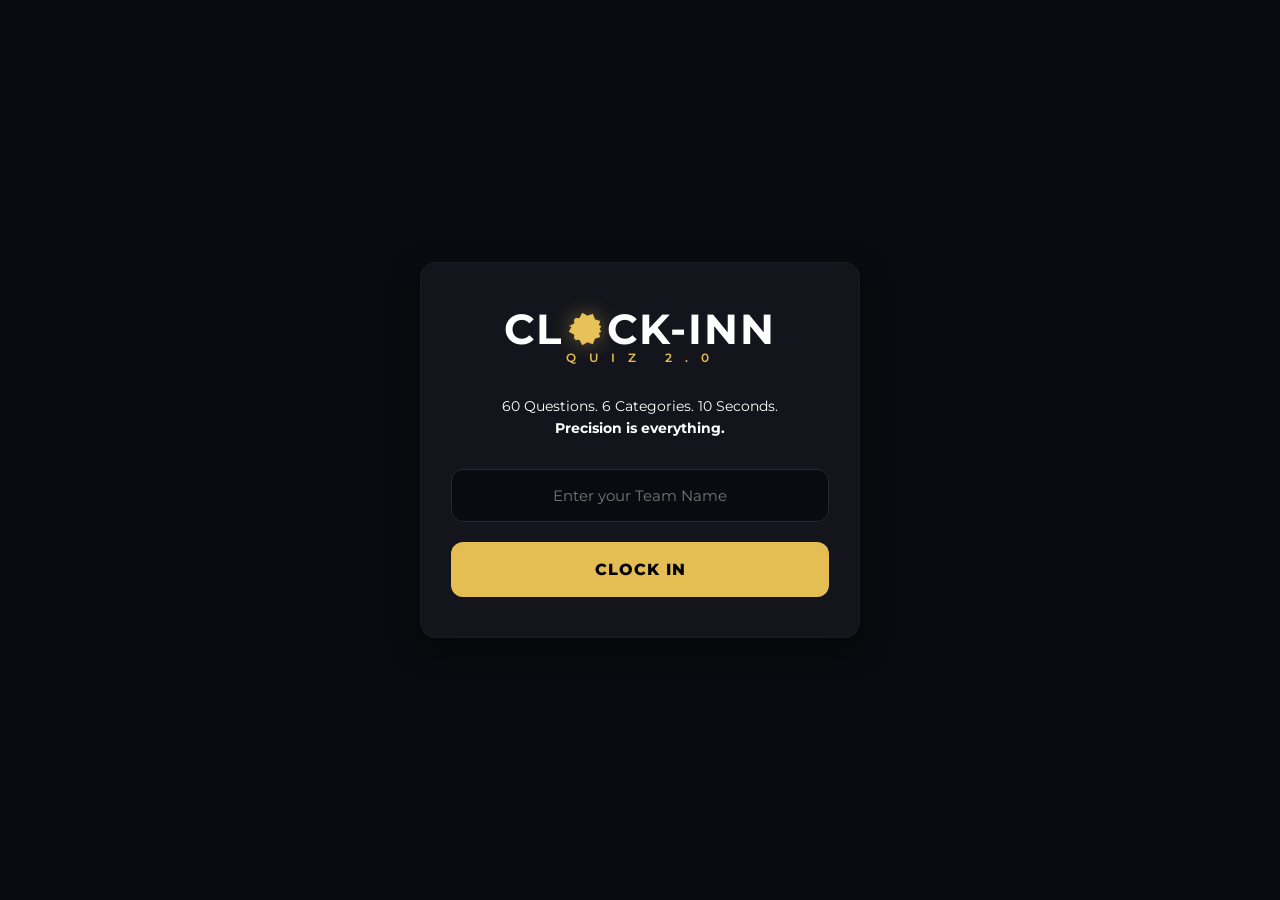
==== commit fde3d3e7: "Change input placeholder to 'Enter your Team Name'" ====
--- a/index.html
+++ b/index.html
@@ -26,7 +26,7 @@
                 </div>
 
                 <div class="input-group">
-                    <input type="text" id="player-name" placeholder="Enter your name..." autocomplete="off">
+                    <input type="text" id="player-name" placeholder="Enter your Team Name" autocomplete="off">
                 </div>
 
                 <button id="start-btn" class="primary-btn">CLOCK IN</button>
@@ -83,6 +83,7 @@
 
     </div>
 
-    <script src="script.js"></script>
+    <script src="script.js" defer></script>
+
 </body>
 </html>
--- a/style.css
+++ b/style.css
@@ -84,7 +84,8 @@
 
 .stats-box {
     background: var(--bg-main); width: 100%; padding: 20px; border-radius: 12px;
-    margin-bottom: 20px; border: 1px solid var(--border-color);
+    margin-bottom: 20px;
+    border: 1px solid var(--border-color);
 }
 .highlight-score { color: var(--accent-yellow); font-size: 24px; font-weight: 800; }
 .status-text { font-size: 12px; color: var(--text-muted); }
@@ -100,13 +101,15 @@
 .input-group { width: 100%; margin-bottom: 20px; }
 .input-group input {
     width: 100%; background-color: var(--bg-input); border: 1px solid var(--border-color); color: var(--text-main);
-    padding: 16px; border-radius: 12px; font-size: 15px; text-align: center; outline: none; transition: 0.2s ease;
+    padding: 16px; border-radius: 12px;
+    font-size: 15px; text-align: center; outline: none; transition: 0.2s ease;
 }
 .input-group input:focus { border-color: var(--accent-yellow); }
 
 .primary-btn {
     width: 100%; background-color: var(--accent-yellow); color: #000; border: none; padding: 18px;
-    border-radius: 12px; font-size: 16px; font-weight: 800; letter-spacing: 1px; cursor: pointer; transition: 0.2s ease;
+    border-radius: 12px; font-size: 16px;
+    font-weight: 800; letter-spacing: 1px; cursor: pointer; transition: 0.2s ease;
 }
 .primary-btn:active { transform: scale(0.97); background-color: #d1ab43; }
 
@@ -125,13 +128,15 @@
 .timer-section { display: flex; justify-content: center; margin-bottom: 30px; }
 .timer-ring {
     position: relative; width: 120px; height: 120px; border-radius: 50%;
-    border: 4px solid var(--accent-yellow); display: flex; justify-content: center; align-items: center;
+    border: 4px solid var(--accent-yellow); display: flex;
+    justify-content: center; align-items: center;
     box-shadow: 0 0 20px rgba(228, 190, 82, 0.2), inset 0 0 10px rgba(228, 190, 82, 0.1);
 }
 
 #clock-hand {
     position: absolute; width: 4px; height: 50%; background-color: var(--accent-orange);
-    bottom: 50%; left: 50%; transform-origin: bottom center; transform: translateX(-50%) rotate(0deg);
+    bottom: 50%; left: 50%; transform-origin: bottom center;
+    transform: translateX(-50%) rotate(0deg);
     border-radius: 4px; z-index: 1; transition: transform 0.05s linear;
 }
 
@@ -144,7 +149,8 @@
 
 .answer-btn {
     background-color: var(--bg-button); border: 1px solid var(--border-color); color: var(--text-main);
-    padding: 18px; border-radius: 12px; font-size: 14px; font-weight: 600; letter-spacing: 0.5px;
+    padding: 18px; border-radius: 12px; font-size: 14px;
+    font-weight: 600; letter-spacing: 0.5px;
     text-align: left; cursor: pointer; transition: all 0.2s ease; box-shadow: 0 4px 6px rgba(0, 0, 0, 0.1);
 }
 .answer-btn:active { transform: scale(0.98); }
@@ -196,3 +202,30 @@
 
 .fade-in-overlay { display: flex !important; animation: fadeIn 0.4s ease forwards; }
 @keyframes fadeIn { from { opacity: 0; } to { opacity: 1; } }
+
+/* ================= DYNAMIC CLOCK STREAK STYLES ================= */
+.timer-ring {
+    transition: all 0.3s ease;
+}
+#clock-hand {
+    transition: transform 0.05s linear, background-color 0.3s ease;
+}
+
+/* Orange Flame Clock (Streak 3-4) */
+.timer-ring.flames-normal { 
+    border-color: var(--accent-orange); 
+    box-shadow: 0 0 20px rgba(242, 139, 36, 0.4), inset 0 0 10px rgba(242, 139, 36, 0.2); 
+}
+.timer-ring.flames-normal #clock-hand { 
+    background-color: #ff4500; 
+}
+
+/* Blue Flame Clock (Streak 5+) */
+.timer-ring.flames-blue { 
+    border-color: var(--accent-blue); 
+    box-shadow: 0 0 20px rgba(0, 229, 255, 0.4), inset 0 0 10px rgba(0, 229, 255, 0.2); 
+}
+.timer-ring.flames-blue #clock-hand { 
+    background-color: #ffffff; 
+    box-shadow: 0 0 8px #ffffff;
+}
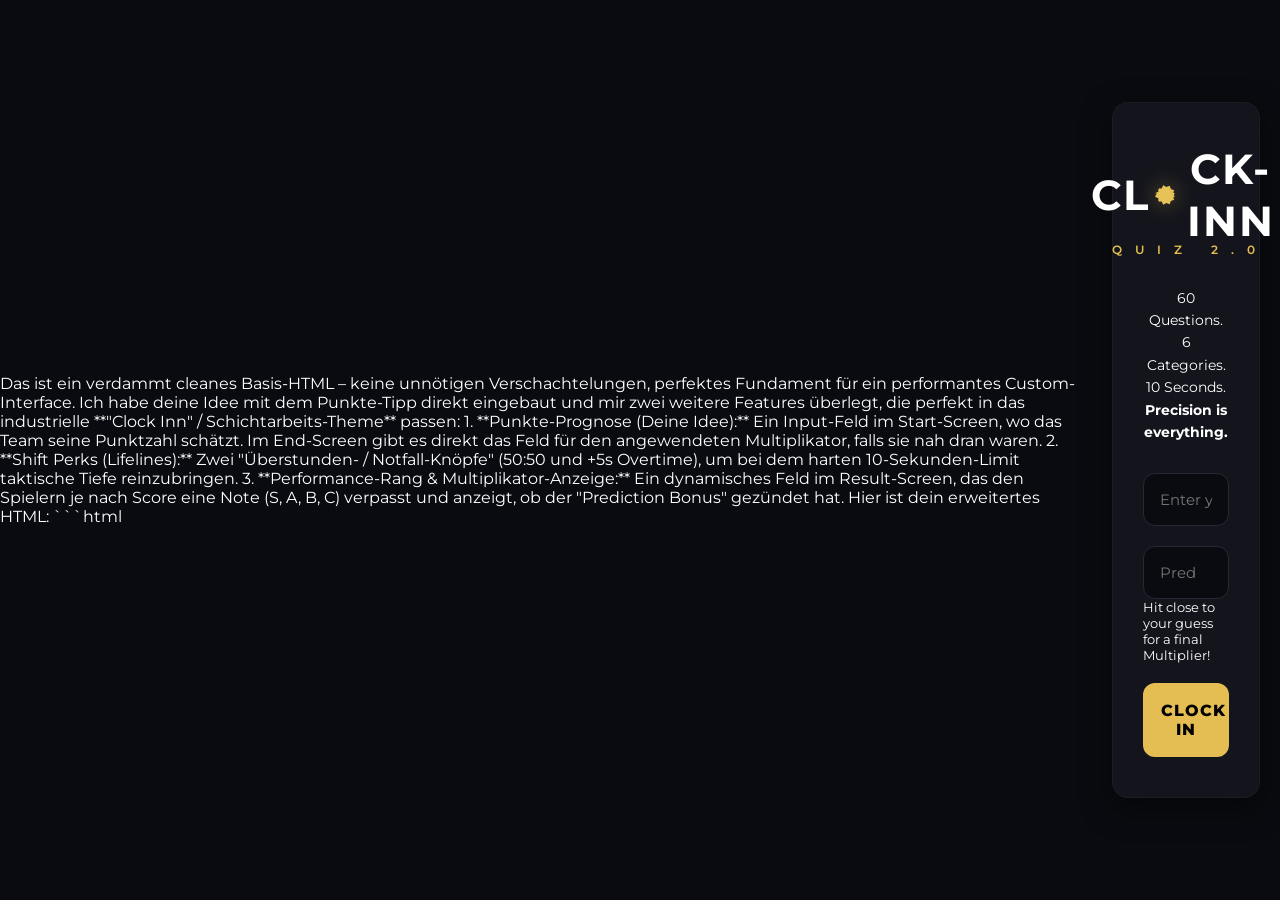
==== commit 9f3f024b: "Enhance HTML with score prediction and perks Added features for score prediction and shift perks." ====
--- a/index.html
+++ b/index.html
@@ -1,3 +1,10 @@
+Das ist ein verdammt cleanes Basis-HTML – keine unnötigen Verschachtelungen, perfektes Fundament für ein performantes Custom-Interface.
+Ich habe deine Idee mit dem Punkte-Tipp direkt eingebaut und mir zwei weitere Features überlegt, die perfekt in das industrielle **"Clock Inn" / Schichtarbeits-Theme** passen:
+ 1. **Punkte-Prognose (Deine Idee):** Ein Input-Feld im Start-Screen, wo das Team seine Punktzahl schätzt. Im End-Screen gibt es direkt das Feld für den angewendeten Multiplikator, falls sie nah dran waren.
+ 2. **Shift Perks (Lifelines):** Zwei "Überstunden- / Notfall-Knöpfe" (50:50 und +5s Overtime), um bei dem harten 10-Sekunden-Limit taktische Tiefe reinzubringen.
+ 3. **Performance-Rang & Multiplikator-Anzeige:** Ein dynamisches Feld im Result-Screen, das den Spielern je nach Score eine Note (S, A, B, C) verpasst und anzeigt, ob der "Prediction Bonus" gezündet hat.
+Hier ist dein erweitertes HTML:
+```html
 <!DOCTYPE html>
 <html lang="de">
 <head>
@@ -29,6 +36,11 @@
                     <input type="text" id="player-name" placeholder="Enter your Team Name" autocomplete="off">
                 </div>
 
+                <div class="input-group prediction-group">
+                    <input type="number" id="score-prediction" placeholder="Predict your Final Score" autocomplete="off" min="0">
+                    <small class="input-hint">Hit close to your guess for a final Multiplier!</small>
+                </div>
+
                 <button id="start-btn" class="primary-btn">CLOCK IN</button>
             </div>
         </section>
@@ -45,6 +57,11 @@
                     <div id="clock-hand"></div>
                     <span id="time-display">10</span>
                 </div>
+            </div>
+
+            <div class="perks-container">
+                <button id="perk-5050" class="perk-btn">50:50</button>
+                <button id="perk-overtime" class="perk-btn">+5s Overtime</button>
             </div>
 
             <div class="question-section">
@@ -73,8 +90,20 @@
                 <h3 id="result-name" class="result-name"></h3>
                 
                 <div class="stats-box">
-                    <p>Final Score: <span id="final-score" class="highlight-score"></span></p>
-                    <p>Max Streak: <span id="final-max-streak"></span></p>
+                    <p>Base Score: <span id="final-base-score">0</span></p>
+                    <p>Max Streak: <span id="final-max-streak">0</span></p>
+                    
+                    <div id="multiplier-zone" class="multiplier-zone class-hidden">
+                        <p class="bonus-alert">🎯 Prediction Bonus: <span id="applied-multiplier">x1.5</span></p>
+                    </div>
+                    
+                    <hr class="stats-divider">
+                    <p class="total-score-row">Total Score: <span id="final-score" class="highlight-score">0</span></p>
+                </div>
+
+                <div class="rank-container">
+                    <span class="rank-label">Performance Grade</span>
+                    <div id="performance-rank" class="rank-badge">-</div>
                 </div>
                 
                 <p id="mail-status" class="status-text">Transmitting Data...</p>
@@ -87,3 +116,4 @@
 
 </body>
 </html>
+
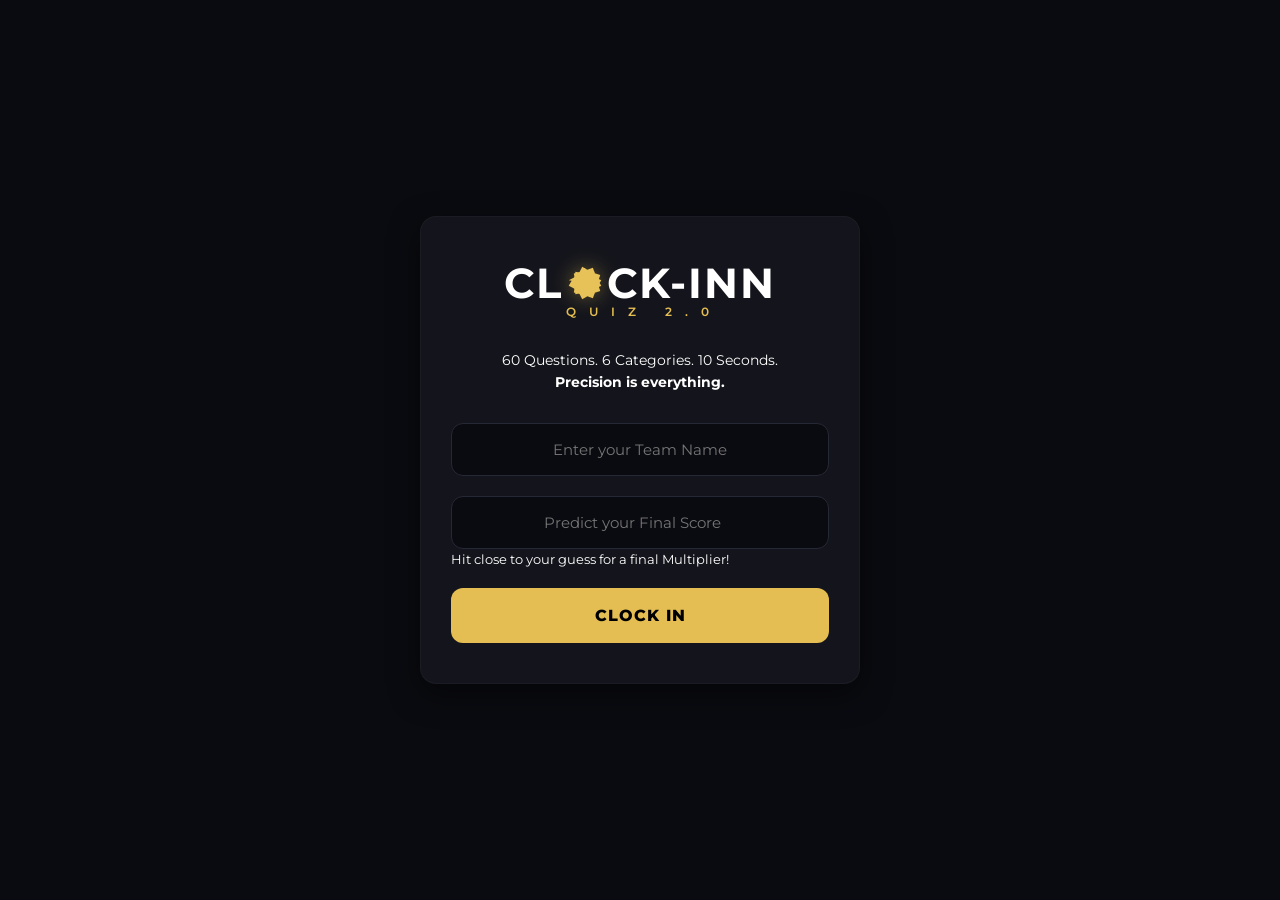
==== commit 0315f5be: "Update index.html" ====
--- a/index.html
+++ b/index.html
@@ -1,10 +1,3 @@
-Das ist ein verdammt cleanes Basis-HTML – keine unnötigen Verschachtelungen, perfektes Fundament für ein performantes Custom-Interface.
-Ich habe deine Idee mit dem Punkte-Tipp direkt eingebaut und mir zwei weitere Features überlegt, die perfekt in das industrielle **"Clock Inn" / Schichtarbeits-Theme** passen:
- 1. **Punkte-Prognose (Deine Idee):** Ein Input-Feld im Start-Screen, wo das Team seine Punktzahl schätzt. Im End-Screen gibt es direkt das Feld für den angewendeten Multiplikator, falls sie nah dran waren.
- 2. **Shift Perks (Lifelines):** Zwei "Überstunden- / Notfall-Knöpfe" (50:50 und +5s Overtime), um bei dem harten 10-Sekunden-Limit taktische Tiefe reinzubringen.
- 3. **Performance-Rang & Multiplikator-Anzeige:** Ein dynamisches Feld im Result-Screen, das den Spielern je nach Score eine Note (S, A, B, C) verpasst und anzeigt, ob der "Prediction Bonus" gezündet hat.
-Hier ist dein erweitertes HTML:
-```html
 <!DOCTYPE html>
 <html lang="de">
 <head>
--- a/style.css
+++ b/style.css
@@ -167,11 +167,9 @@
 }
 #score-display { font-size: 28px; font-weight: 800; color: var(--accent-yellow); transition: all 0.3s ease; }
 
-/* Orange Flame (Streak 3-4) */
 .score-container.flames-normal { animation: flicker-orange 0.4s infinite alternate; background: rgba(242, 139, 36, 0.1); }
 .score-container.flames-normal #score-display { color: #fff; text-shadow: 0 0 10px #f28b24, 0 0 20px #ff4500, 0 0 30px #ff0000; }
 
-/* Blue Flame (Streak 5+) */
 .score-container.flames-blue { animation: flicker-blue 0.4s infinite alternate; background: rgba(0, 229, 255, 0.1); }
 .score-container.flames-blue #score-display { color: #fff; text-shadow: 0 0 10px #00e5ff, 0 0 20px #0077ff, 0 0 30px #0000ff; }
 
@@ -194,7 +192,6 @@
     100% { box-shadow: 0 0 25px #0077ff, inset 0 0 15px #00e5ff; }
 }
 
-/* Transitions */
 #event-screen { background: rgba(10, 11, 16, 0.95); backdrop-filter: blur(5px); justify-content: center; align-items: center; z-index: 100; }
 #event-title { font-size: 28px; color: var(--accent-yellow); margin-bottom: 10px; letter-spacing: 2px; text-align: center; }
 #event-desc { font-size: 16px; color: var(--text-main); margin-bottom: 30px; text-align: center; }
@@ -204,28 +201,36 @@
 @keyframes fadeIn { from { opacity: 0; } to { opacity: 1; } }
 
 /* ================= DYNAMIC CLOCK STREAK STYLES ================= */
-.timer-ring {
-    transition: all 0.3s ease;
-}
-#clock-hand {
-    transition: transform 0.05s linear, background-color 0.3s ease;
-}
-
-/* Orange Flame Clock (Streak 3-4) */
-.timer-ring.flames-normal { 
-    border-color: var(--accent-orange); 
-    box-shadow: 0 0 20px rgba(242, 139, 36, 0.4), inset 0 0 10px rgba(242, 139, 36, 0.2); 
-}
-.timer-ring.flames-normal #clock-hand { 
-    background-color: #ff4500; 
-}
-
-/* Blue Flame Clock (Streak 5+) */
-.timer-ring.flames-blue { 
-    border-color: var(--accent-blue); 
-    box-shadow: 0 0 20px rgba(0, 229, 255, 0.4), inset 0 0 10px rgba(0, 229, 255, 0.2); 
-}
-.timer-ring.flames-blue #clock-hand { 
-    background-color: #ffffff; 
-    box-shadow: 0 0 8px #ffffff;
-}
+.timer-ring { transition: all 0.3s ease; }
+#clock-hand { transition: transform 0.05s linear, background-color 0.3s ease; }
+
+.timer-ring.flames-normal { border-color: var(--accent-orange); box-shadow: 0 0 20px rgba(242, 139, 36, 0.4), inset 0 0 10px rgba(242, 139, 36, 0.2); }
+.timer-ring.flames-normal #clock-hand { background-color: #ff4500; }
+
+.timer-ring.flames-blue { border-color: var(--accent-blue); box-shadow: 0 0 20px rgba(0, 229, 255, 0.4), inset 0 0 10px rgba(0, 229, 255, 0.2); }
+.timer-ring.flames-blue #clock-hand { background-color: #ffffff; box-shadow: 0 0 8px #ffffff; }
+
+/* ================= NEW FEATURES: PERKS & RANKING ================= */
+.perks-container { display: flex; justify-content: space-between; gap: 15px; margin-bottom: 25px; padding: 0 10px; }
+.perk-btn {
+    flex: 1; background-color: var(--bg-button); border: 1px solid var(--border-color);
+    color: var(--accent-yellow); padding: 14px; border-radius: 12px; font-size: 13px;
+    font-weight: 800; letter-spacing: 1px; cursor: pointer; transition: all 0.2s ease;
+    text-transform: uppercase; display: flex; justify-content: center; align-items: center;
+}
+.perk-btn:active { transform: scale(0.95); }
+.perk-btn.used-perk { opacity: 0.3; pointer-events: none; filter: grayscale(100%); }
+
+.class-hidden { display: none !important; }
+#multiplier-zone {
+    background: rgba(46, 204, 113, 0.05); border: 1px solid var(--color-correct);
+    border-radius: 12px; padding: 12px; margin-top: 15px; font-size: 14px; animation: pulse 2s infinite;
+}
+#applied-multiplier { color: var(--color-correct); font-weight: 800; font-size: 18px; margin-left: 5px; }
+
+.rank-container {
+    margin: 25px 0; text-align: center; background-color: var(--bg-button);
+    padding: 20px; border-radius: 16px; border: 1px solid var(--border-color);
+}
+.rank-label { font-size: 12px; font-weight: 700; color: var(--text-muted); letter-spacing: 3px; margin-bottom: 10px; }
+#performance-rank { font-size: 72px; font-weight: 900; color: var(--accent-blue); text-shadow: 0 0 20px rgba(0, 229, 255, 0.5); margin: 0; }
